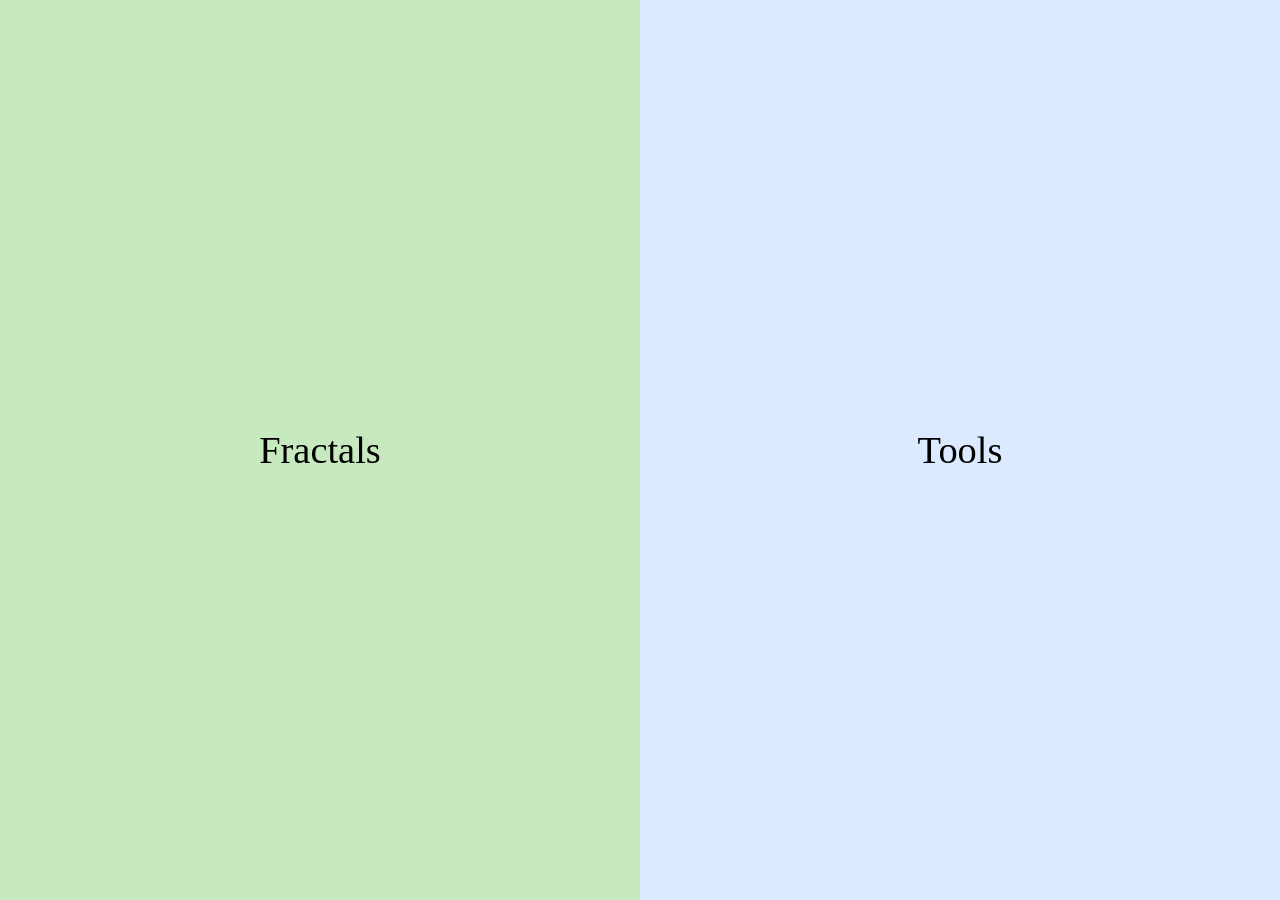
==== landing/index.html @ 2e845ad9 "landing page" ====
<!DOCTYPE html>
<html lang="en">
    <head>
        <meta charset="UTF-8">
        <meta name="viewport" content="width=device-width, initial-scale=1.0">
        <link rel="stylesheet" type="text/css" href="style.css">
        <title>Fractals!</title>
    </head>
    <body>
        <div class="fractals" onclick="window.open('../', '_self');">
            <p>Fractals</p>
        </div>
        <div class="tools" onclick="window.open('../shoelace', '_self');">
            <p>Tools</p>
        </div>
    </body>
</html>
---- landing/style.css ----
* {
    font-family: "Cambria Math";
}

.fractals {
    background-color: #c7e9c0;
    width: 50vw;
    height: 100vh;
    display: flex;
    justify-content: center;
    align-items: center;
}

.tools {
    background-color: #dbeaff;
    width: 50vw;
    height: 100vh;
    display: flex;
    justify-content: center;
    align-items: center;
}

body {
    margin: 0;
    padding: 0;
    display: flex;
    justify-content: space-between;
}

/* todo: responsiveness for mobile */
p {
    font-size: 3vw
}
/* todo end */

body div {
    transition-duration: 0.5s;
}

body div:hover {
    cursor: pointer;
}

.fractals:hover {
    background-color: #74c476;
}

.tools:hover {
    background-color: #a9bcff;
}
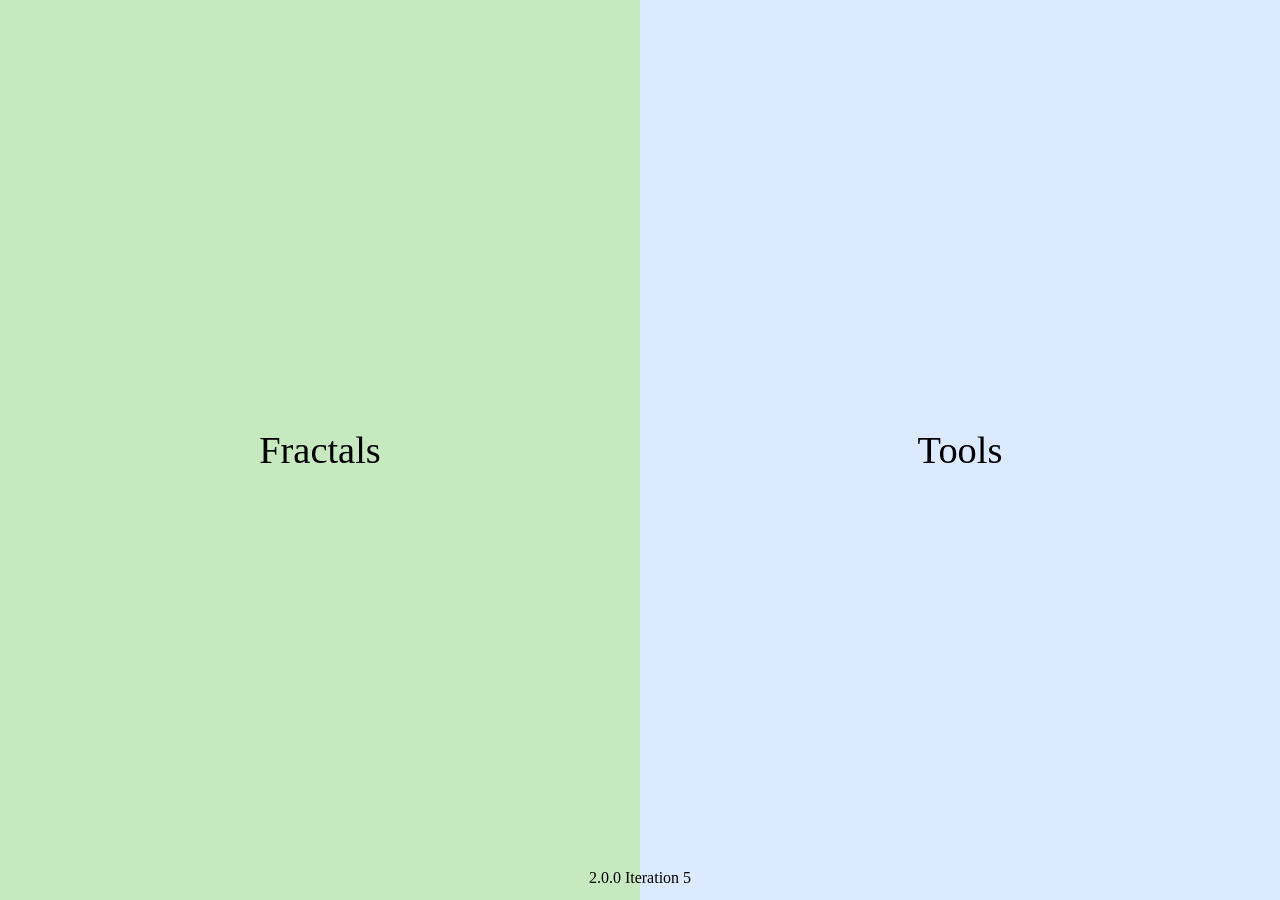
==== commit f6fc952b: "added footer to the landing page" ====
--- a/landing/index.html
+++ b/landing/index.html
@@ -14,4 +14,7 @@
             <p>Tools</p>
         </div>
     </body>
+    <footer>
+        <p>2.0.0 Iteration 5</p>
+    </footer>
 </html>
--- a/landing/style.css
+++ b/landing/style.css
@@ -47,4 +47,17 @@
 
 .tools:hover {
     background-color: #a9bcff;
+}
+
+footer {
+    position: fixed;
+    bottom: 0;
+    left: 0;
+    width: 100%;
+}
+
+footer p {
+    margin: 1vw;
+    font-size: unset;
+    text-align: center;
 }
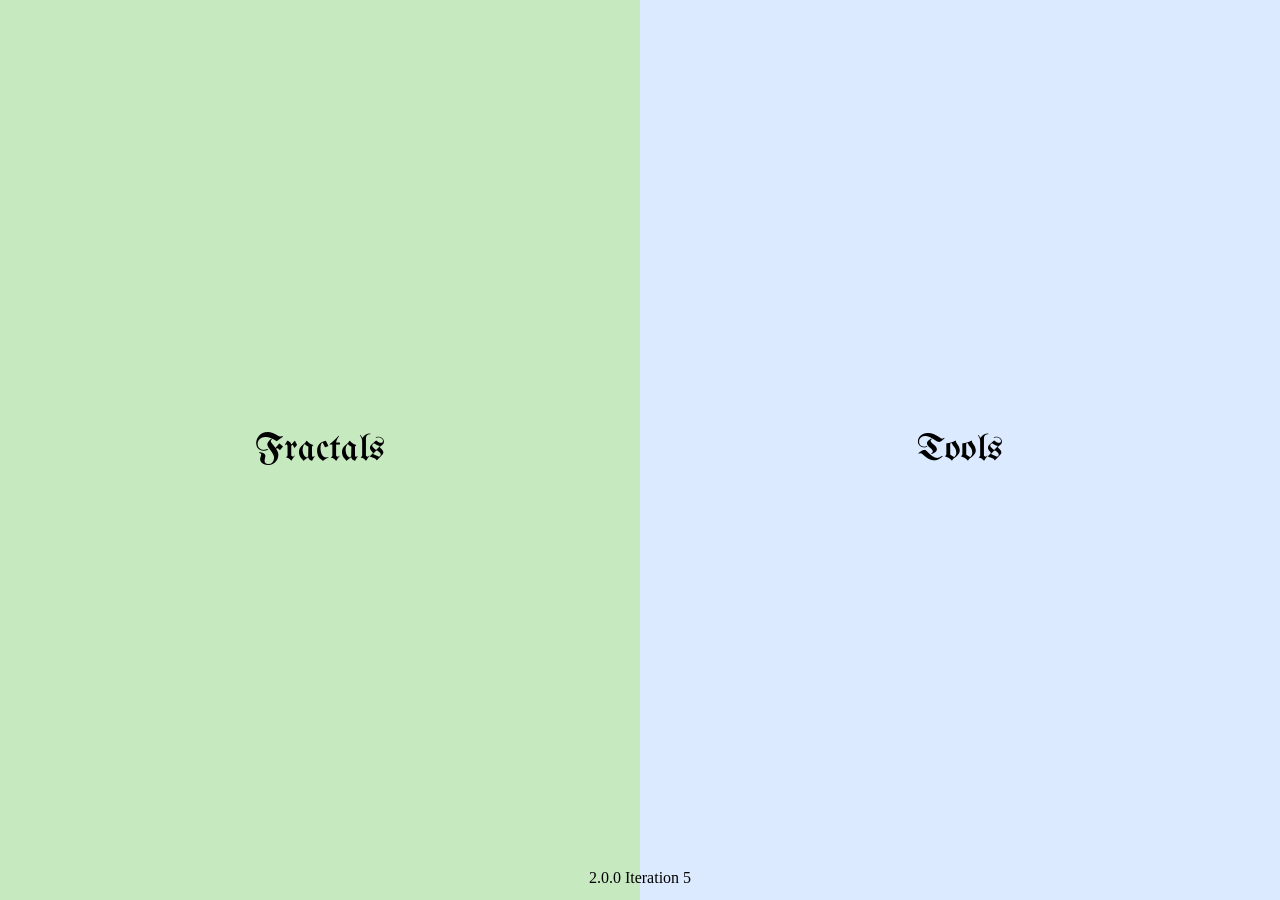
==== commit 1ffdee82: "fonts for landing page" ====
--- a/landing/index.html
+++ b/landing/index.html
@@ -4,6 +4,9 @@
         <meta charset="UTF-8">
         <meta name="viewport" content="width=device-width, initial-scale=1.0">
         <link rel="stylesheet" type="text/css" href="style.css">
+        <link rel="preconnect" href="https://fonts.googleapis.com">
+        <link rel="preconnect" href="https://fonts.gstatic.com" crossorigin>
+        <link href="https://fonts.googleapis.com/css2?family=UnifrakturMaguntia&display=swap" rel="stylesheet">
         <title>Fractals!</title>
     </head>
     <body>
--- a/landing/style.css
+++ b/landing/style.css
@@ -29,7 +29,8 @@
 
 /* todo: responsiveness for mobile */
 p {
-    font-size: 3vw
+    font-size: 3vw;
+    font-family: UnifrakturMaguntia;
 }
 /* todo end */
 
@@ -60,4 +61,5 @@
     margin: 1vw;
     font-size: unset;
     text-align: center;
+    font-family: unset;
 }
